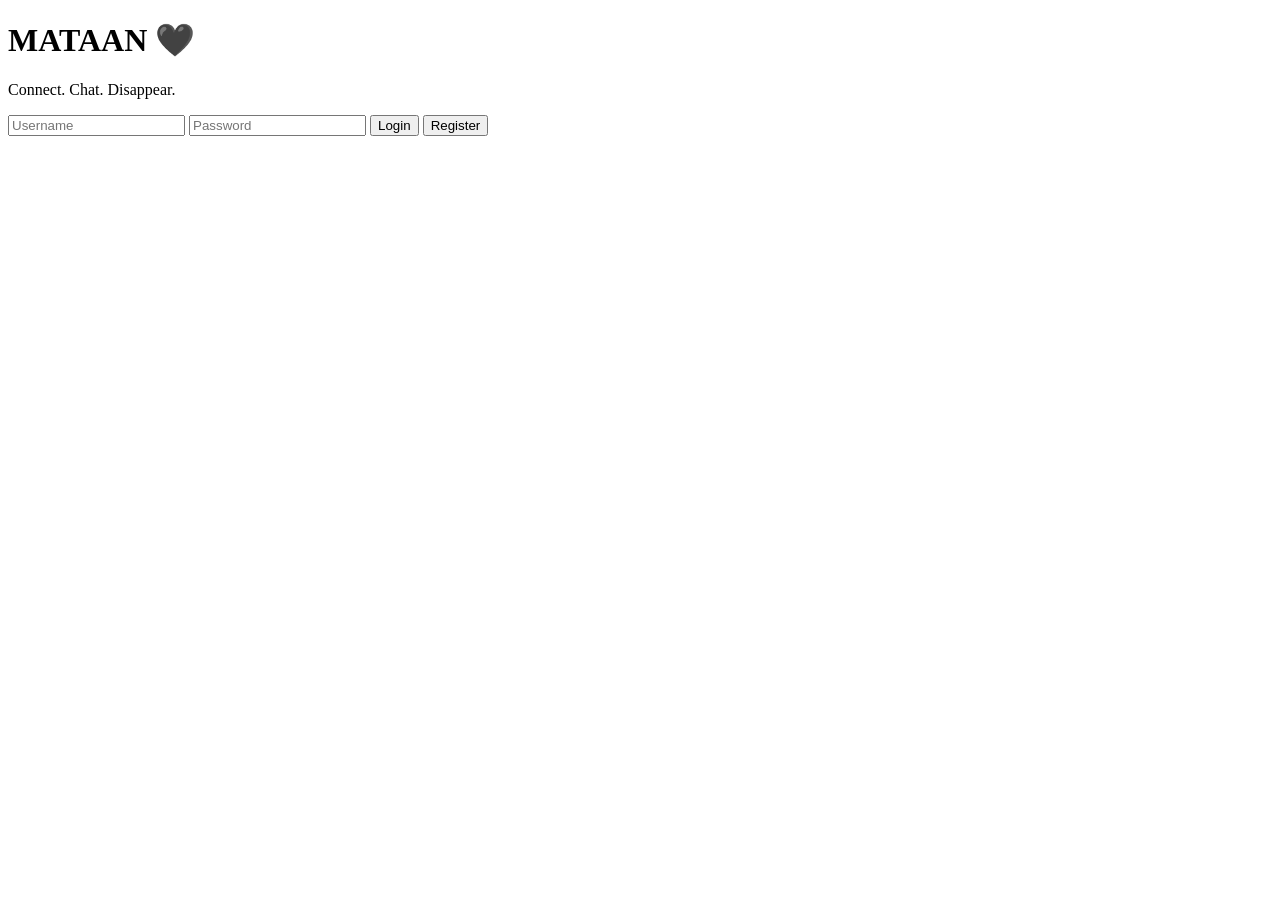
==== templates/index.html @ 21e340c5 "MATAAN v1" ====
<!DOCTYPE html>
<html>
<head>
<meta charset="UTF-8">
<title>MATAAN</title>
<link rel="stylesheet"
href="{{ url_for('static', filename='style.css') }}">
</head>

<body>

<div class="card">

<h1>MATAAN 🖤</h1>

<p>Connect. Chat. Disappear.</p>

<input type="text" placeholder="Username">

<input type="password" placeholder="Password">

<button>Login</button>

<button class="register">Register</button>

</div>

</body>
</html>
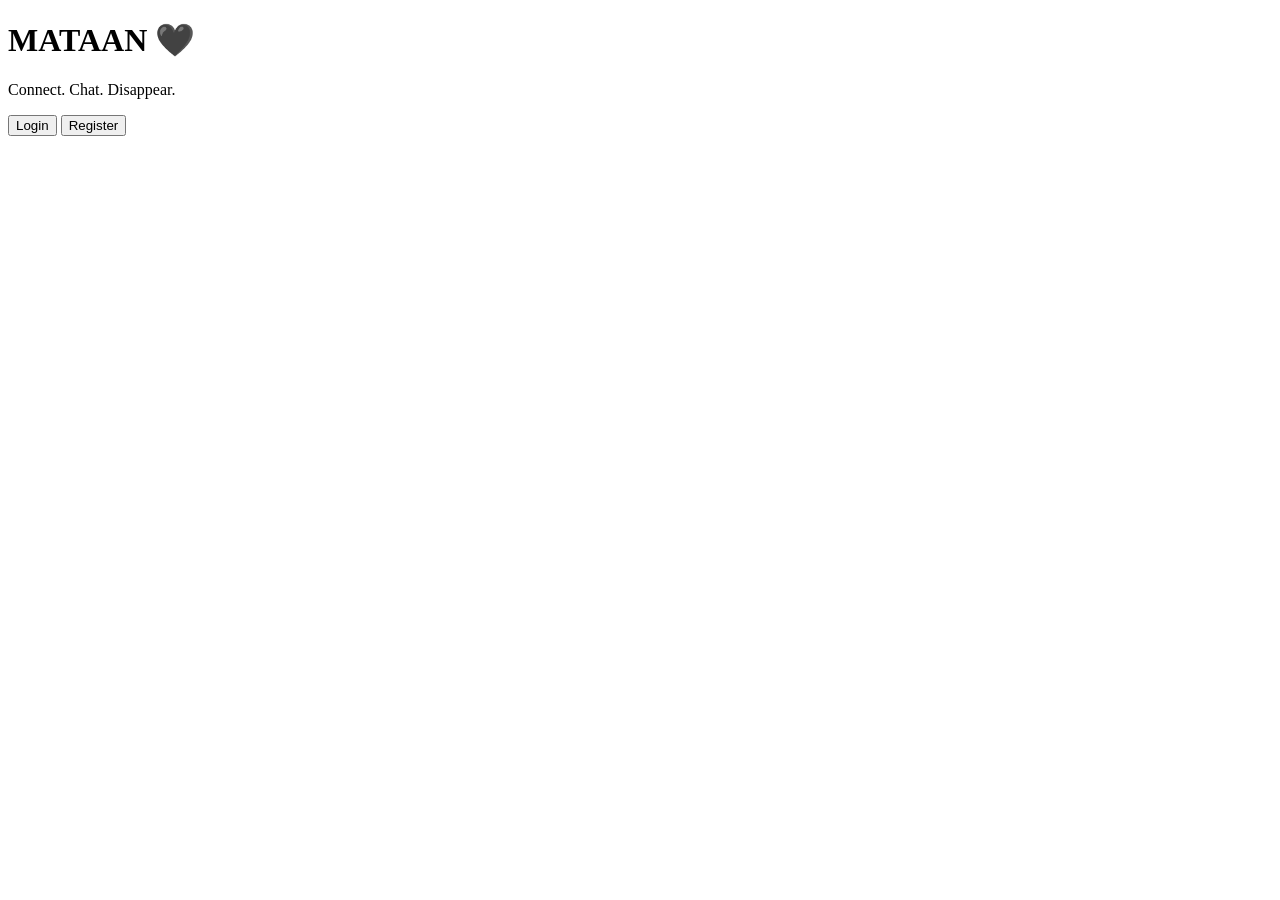
==== commit b9b89b2f: "Fixed index login and register buttons" ====
--- a/templates/index.html
+++ b/templates/index.html
@@ -3,6 +3,7 @@
 <head>
 <meta charset="UTF-8">
 <title>MATAAN</title>
+
 <link rel="stylesheet"
 href="{{ url_for('static', filename='style.css') }}">
 </head>
@@ -15,13 +16,15 @@
 
 <p>Connect. Chat. Disappear.</p>
 
-<input type="text" placeholder="Username">
+<button onclick="location.href='/login'">
+Login
+</button>
 
-<input type="password" placeholder="Password">
-
-<button>Login</button>
-
-<button class="register">Register</button>
+<button
+class="register"
+onclick="location.href='/register'">
+Register
+</button>
 
 </div>
 
